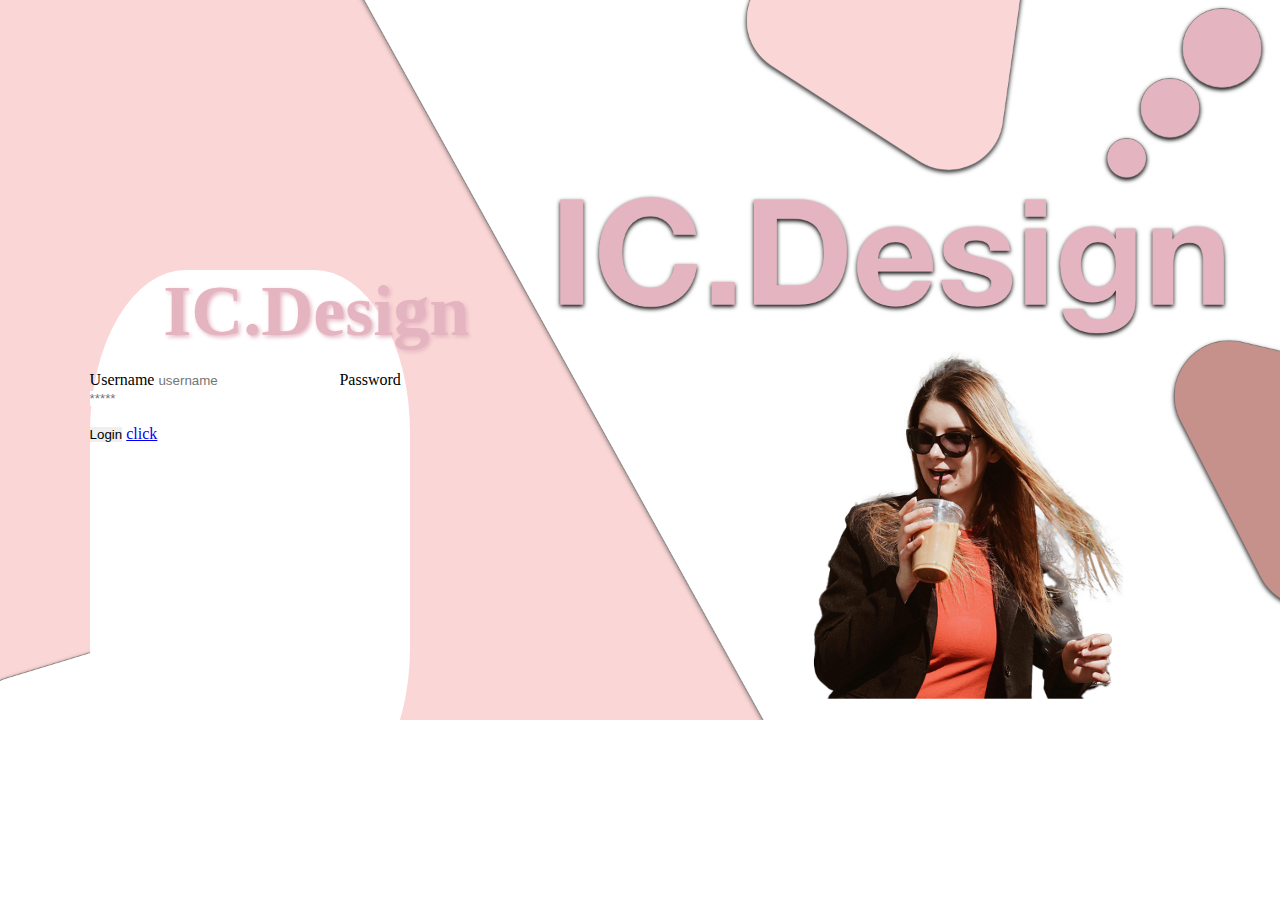
==== some/index.html @ 5f2717e4 "Add files via upload" ====
<!DOCTYPE HTML>
<html lang="en">

<head>
    <meta charset="UTF-8">
     <meta name="viewport" content="width=device-width, initial-scale=1.0">
    <link rel="stylesheet" href="css/mystyle.css">
    <title>IC.Design | Login </title>
</head>

<body>
<section class="loginpage">
    <div class="container">
    <img src="images/loginpage.png" class="background">
    <form class="form">
                <h2 class="form_label"><u class="form_label_text">IC.Design</u></h2><br>
                <label class="form_label" for="username">Username</label>
                <input name="username" type="text" required placeholder="username">
                <label class="form_label" for="password">Password</label>
                <input name="password" type="password" required placeholder="*****"><br><br>
             <button class="submit_button" type="submit">Login</button> 
         <a href="subpages/main.html"> click </a>
            </form>
    
    </div>
    
    </section>
    <script src="js/js.js">
        
    </script>
</body>

</html>
---- some/css/mystyle.css ----
/* Basic CSS reset */
*,
:after,
:before {
    margin: 0;
    padding: 0;
    border: 0;
    box-sizing: border-box;
}

html {
    font-size: 100%;
}

/* Start your code below */

.background{
    width: 100%;
    height: 80%;
}

.form{
    
}

container{
    position: relative;
}

.container .form{
    position: absolute;
    top: 30%;
    left: 7%;
}

.form{
    background-color: white;
    border-radius: 30%;
    height: 60%;
    width: 25%;
    
}

.form_label_text{
    text-decoration: none;
    color: #E4B5C1;
    font-size: 300%;
    margin-left: 23%;
    text-shadow: 2px 2px 4px #E4B5C1;
}
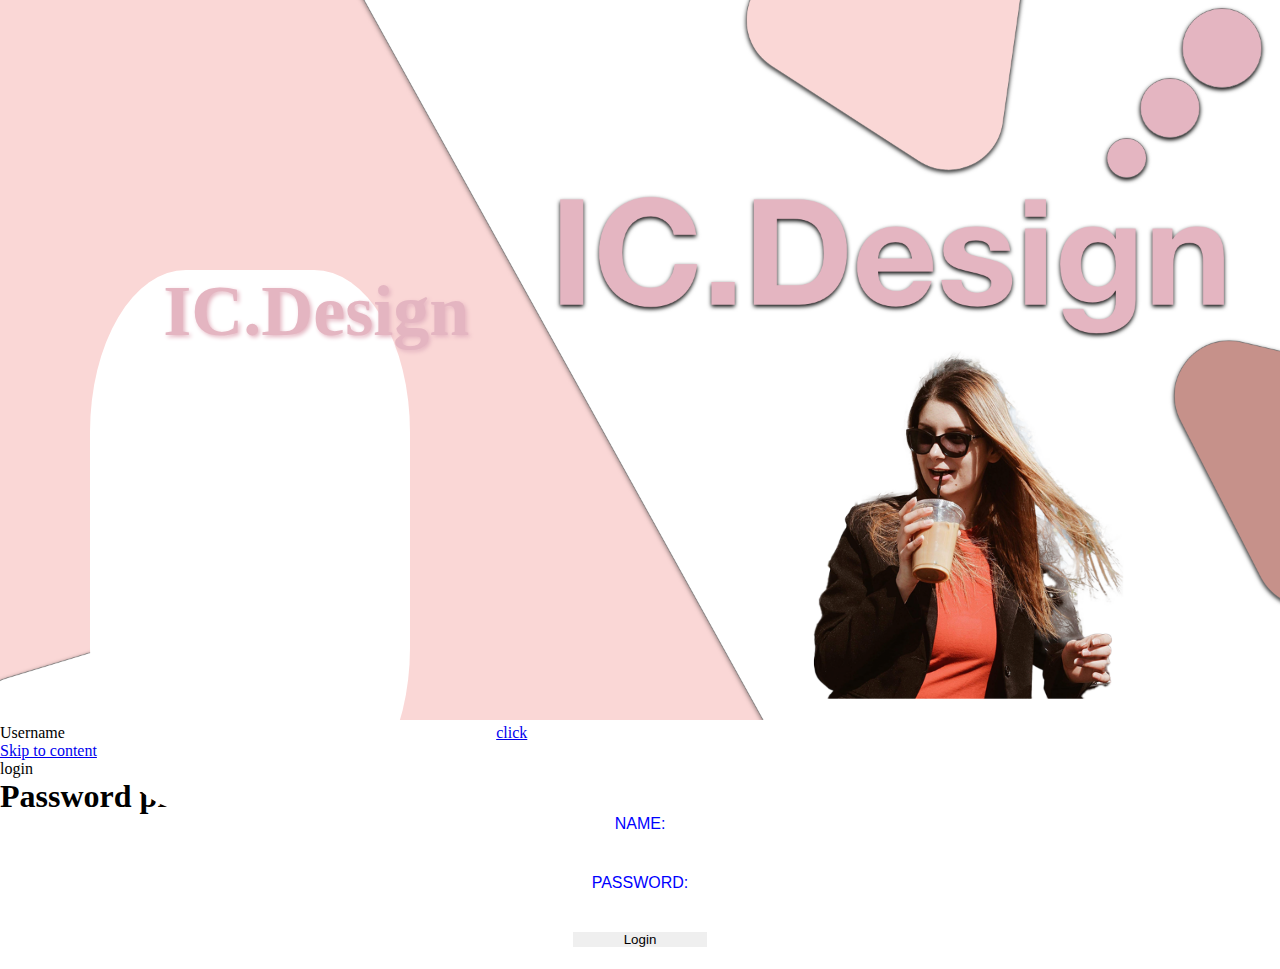
==== commit 891e581e: "Add files via upload" ====
--- a/some/index.html
+++ b/some/index.html
@@ -14,20 +14,68 @@
     <img src="images/loginpage.png" class="background">
     <form class="form">
                 <h2 class="form_label"><u class="form_label_text">IC.Design</u></h2><br>
-                <label class="form_label" for="username">Username</label>
-                <input name="username" type="text" required placeholder="username">
-                <label class="form_label" for="password">Password</label>
-                <input name="password" type="password" required placeholder="*****"><br><br>
-             <button class="submit_button" type="submit">Login</button> 
-         <a href="subpages/main.html"> click </a>
+               
             </form>
     
     </div>
+    <div class="container">
+  <form action="/action_page.php">
+    <label for="usrname">Username</label>
+    <input type="text" id="usrname" name="usrname" required>
+
+    <label for="psw">Password</label>
+    <input type="password" id="psw" name="psw" pattern="(?=.*\d)(?=.*[a-z])(?=.*[A-Z]).{8,}" title="Must contain at least one number and one uppercase and lowercase letter, and at least 8 or more characters" required>
     
+    <a href="subpages/main.html">click</a>
+  </form>
+</div>
     </section>
-    <script src="js/js.js">
-        
+<section class="site">
+		<a class="skip-link screen-reader-text" href="#content">Skip to content</a>
+		<header class="masthead">
+			
+			<p class="site-title">login</p>
+			<p class="site-description"></p>
+		</header>
+		<!-- .masthead -->
+		<h1 class="page-title">Password protected</h1>
+		<main id="content" class="main-content"><div style="text-align: center; margin: 0 auto; color: #0000FF; font: normal 16px arial, sans-serif;">
+			NAME:<br>
+			<form name="login" style="margin: 5px 0px 0px 0px;">
+			<input type="text" name="name" size="17" onkeydown="if(event.keyCode==13) event.keyCode=9;" style="width: 130px;"><br>
+			<br>PASSWORD:<br>
+			<input type="text" name="pass" size="17" onkeydown="if(event.keyCode==13) event.keyCode=9;" style="width: 130px;"><br><br>
+			<input type="button" value="Login" style="width: 134px; margin: 4px auto 4px auto;" onclick="javascript:TheLogin(this.form)">
+			</form>
+			</div>
+			<ul class="schedule-list">
+				<li>
+				</li>
+			</ul>
+		</main>
+
+    </section>
+    <script type="text/javascript">
+        // PASSWORD PROTECTION SCRIPT        
+        function TheLogin() {
+        var password = '1111';
+        var navn = 'david';    
+        if (this.document.login.pass.value == password && this.document.login.name.value == navn) {
+            window.alert("Congratulations, you're in");
+            top.location.href="subpages/main.html";
+        }
+        else {
+            if (this.document.login.pass.value != password && this.document.login.name.value != navn)
+                window.alert("Not a valid code.");
+            // not recommended but possible it is, below:
+            else if (this.document.login.pass.value != password)
+                window.alert("Name is ok, but wrong password.");
+            else if (this.document.login.name.value != navn)
+                window.alert("You have the password all right, however the username is wrong.");              
+          }
+        }
     </script>
+   
 </body>
 
 </html>
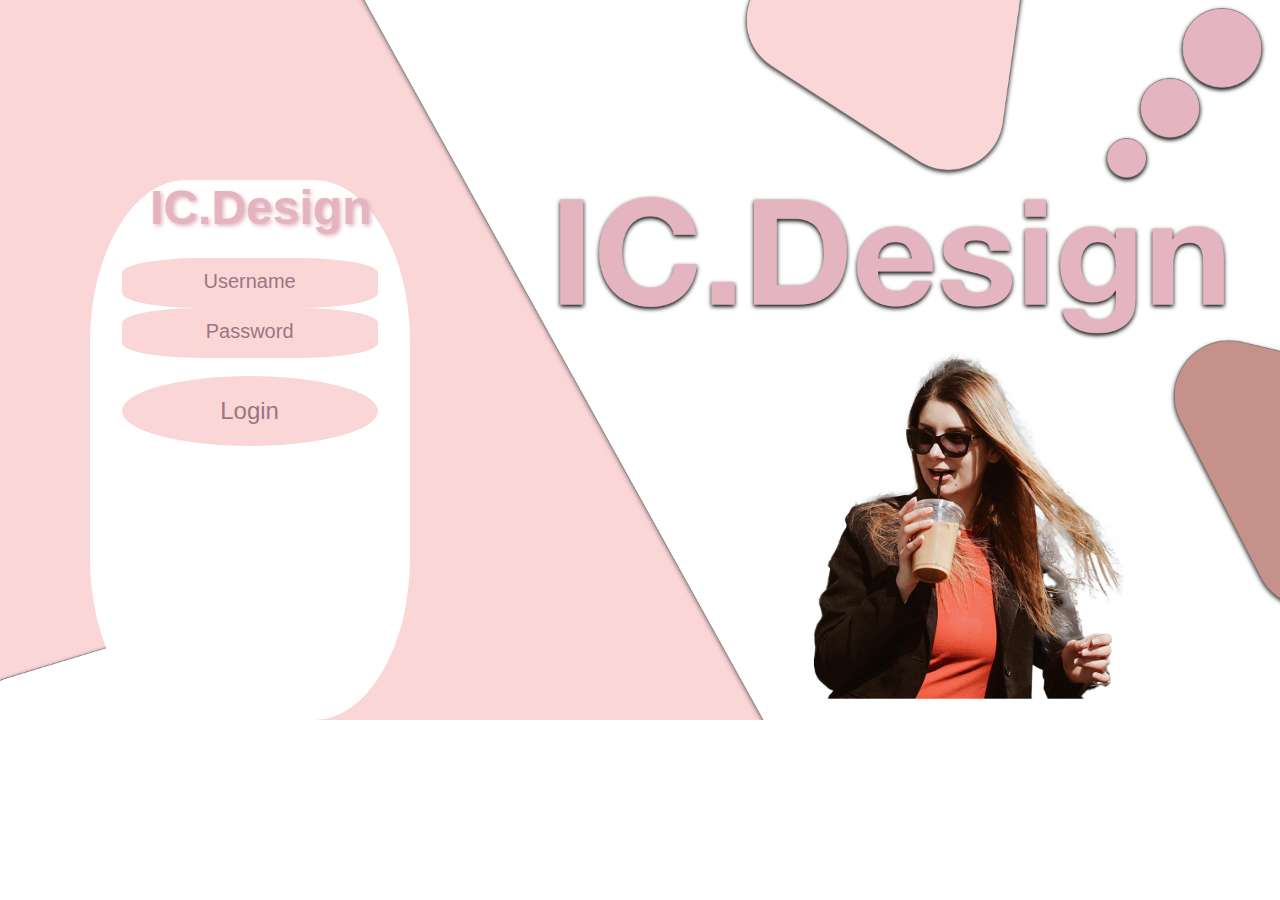
==== commit b300b474: "Add files via upload" ====
--- a/some/index.html
+++ b/some/index.html
@@ -10,48 +10,27 @@
 
 <body>
 <section class="loginpage">
-    <div class="container">
+    
     <img src="images/loginpage.png" class="background">
-    <form class="form">
+
+    </section>
+<section class="site">
+		
+		<main id="content" class="main_content"><div class="loginform">
+             <form class="form">
                 <h2 class="form_label"><u class="form_label_text">IC.Design</u></h2><br>
                
             </form>
-    
-    </div>
-    <div class="container">
-  <form action="/action_page.php">
-    <label for="usrname">Username</label>
-    <input type="text" id="usrname" name="usrname" required>
-
-    <label for="psw">Password</label>
-    <input type="password" id="psw" name="psw" pattern="(?=.*\d)(?=.*[a-z])(?=.*[A-Z]).{8,}" title="Must contain at least one number and one uppercase and lowercase letter, and at least 8 or more characters" required>
-    
-    <a href="subpages/main.html">click</a>
-  </form>
-</div>
-    </section>
-<section class="site">
-		<a class="skip-link screen-reader-text" href="#content">Skip to content</a>
-		<header class="masthead">
 			
-			<p class="site-title">login</p>
-			<p class="site-description"></p>
-		</header>
-		<!-- .masthead -->
-		<h1 class="page-title">Password protected</h1>
-		<main id="content" class="main-content"><div style="text-align: center; margin: 0 auto; color: #0000FF; font: normal 16px arial, sans-serif;">
-			NAME:<br>
-			<form name="login" style="margin: 5px 0px 0px 0px;">
-			<input type="text" name="name" size="17" onkeydown="if(event.keyCode==13) event.keyCode=9;" style="width: 130px;"><br>
-			<br>PASSWORD:<br>
-			<input type="text" name="pass" size="17" onkeydown="if(event.keyCode==13) event.keyCode=9;" style="width: 130px;"><br><br>
-			<input type="button" value="Login" style="width: 134px; margin: 4px auto 4px auto;" onclick="javascript:TheLogin(this.form)">
+			<form name="login" class="name">
+                <div flex_container>
+			<input type="text" name="name" size="17" onkeydown="if(event.keyCode==13) event.keyCode=9;" class="formclass" placeholder="Username"><br>
+			<h3 class="h3"></h3>
+			<input type="text" name="pass" size="17" onkeydown="if(event.keyCode==13) event.keyCode=9;" class="formclass" placeholder="Password"><br><br>
+                </div>
+			<input type="button" value="Login" onclick="javascript:TheLogin(this.form)" class="button">
 			</form>
 			</div>
-			<ul class="schedule-list">
-				<li>
-				</li>
-			</ul>
 		</main>
 
     </section>
@@ -61,7 +40,7 @@
         var password = '1111';
         var navn = 'david';    
         if (this.document.login.pass.value == password && this.document.login.name.value == navn) {
-            window.alert("Congratulations, you're in");
+        //    window.alert("Congratulations, you're in");
             top.location.href="subpages/main.html";
         }
         else {
--- a/some/css/mystyle.css
+++ b/some/css/mystyle.css
@@ -15,36 +15,103 @@
 /* Start your code below */
 
 .background{
+    margin: 0 auto;
     width: 100%;
-    height: 80%;
 }
 
-.form{
-    
-}
 
 container{
     position: relative;
 }
 
-.container .form{
-    position: absolute;
-    top: 30%;
-    left: 7%;
-}
 
-.form{
+/*
+.form_label{
     background-color: white;
     border-radius: 30%;
     height: 60%;
     width: 25%;
     
 }
-
+*/
 .form_label_text{
     text-decoration: none;
     color: #E4B5C1;
-    font-size: 300%;
-    margin-left: 23%;
+    font-size: 200%;
+    margin-left: 7%;
     text-shadow: 2px 2px 4px #E4B5C1;
 }
+
+
+/* LOGIN */
+.main_content{
+    text-align: center;
+margin: 0 auto;
+color: #0000FF;
+font: normal 16px arial, sans-serif;
+}
+
+.name{
+   margin: 5px 0px 0px 0px; 
+    color: #9C7582;
+}
+
+.formclass{
+    width: 80%;
+    height: 50px;
+    border-radius: 30%;
+    background-color: #FAD7D6;
+    
+}
+
+ input::placeholder{
+    color: #9C7582;
+     text-align: center;
+     font-size: 150%;
+}
+
+.button{
+     width: 80%;
+    height: 70px;
+    border-radius: 70%;
+    background-color: #FAD7D6;
+    
+}
+
+input[type=button]{
+    color: #9C7582;
+    font-size: 150%;
+}
+
+
+.loginform{
+    top: 20%;
+    position: absolute;
+    left:7%;
+    background-color: white;
+    border-radius: 30%;
+    height: 60%;
+    width: 25%;
+}
+
+.h3{
+    color:#9C7582;
+    
+}
+
+
+
+
+
+
+
+
+
+
+
+
+
+
+
+
+
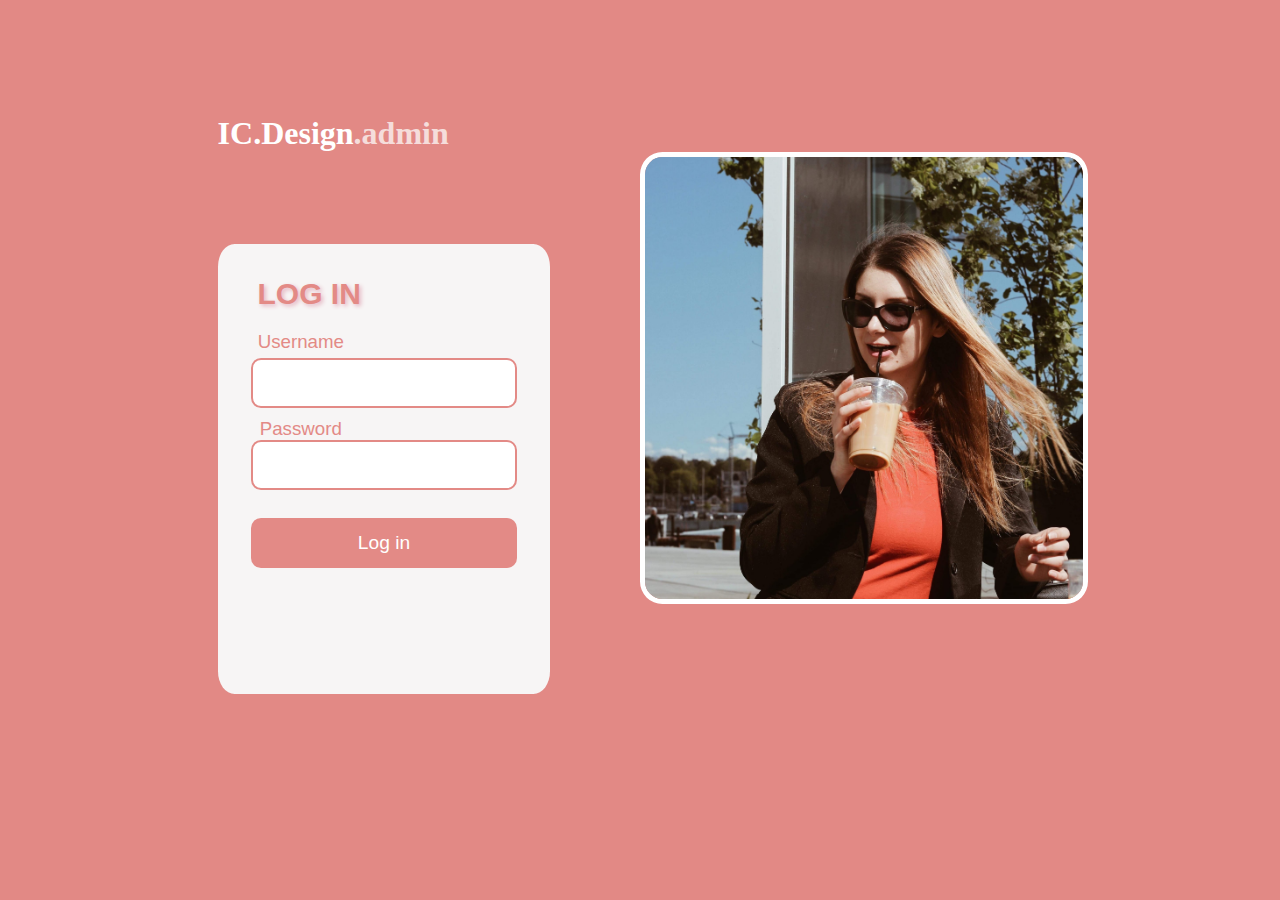
==== commit 16664fc9: "Add files via upload" ====
--- a/some/index.html
+++ b/some/index.html
@@ -8,28 +8,34 @@
     <title>IC.Design | Login </title>
 </head>
 
-<body>
+<body class="body">
 <section class="loginpage">
-    
+    <div class="tagline">
+    <h1 class="admin">IC.Design</h1> <h1 class="admin2">.admin</h1>
+        </div>
+   <!---
     <img src="images/loginpage.png" class="background">
-
+-->
+    <img src="images/127446654_2945791395653981_5817980391354314101_o.jpeg" class="iona" alt="iona">
     </section>
 <section class="site">
 		
 		<main id="content" class="main_content"><div class="loginform">
              <form class="form">
-                <h2 class="form_label"><u class="form_label_text">IC.Design</u></h2><br>
+                <h2 class="form_label"><u class="form_label_text">LOG IN</u></h2><br>
                
             </form>
-			
+			 <div flex_container>
+                 <h3 class="h3">Username</h3>
 			<form name="login" class="name">
-                <div flex_container>
-			<input type="text" name="name" size="17" onkeydown="if(event.keyCode==13) event.keyCode=9;" class="formclass" placeholder="Username"><br>
-			<h3 class="h3"></h3>
-			<input type="text" name="pass" size="17" onkeydown="if(event.keyCode==13) event.keyCode=9;" class="formclass" placeholder="Password"><br><br>
-                </div>
-			<input type="button" value="Login" onclick="javascript:TheLogin(this.form)" class="button">
+              
+			<input type="text" name="name" size="17" onkeydown="if(event.keyCode==13) event.keyCode=9;" class="formclass" placeholder=""><br>
+			<h3 class="h3">Password</h3>
+			<input type="text" name="pass" size="17" onkeydown="if(event.keyCode==13) event.keyCode=9;" class="formclass" placeholder=""><br><br>
+                
+			<input type="button" value="Log in" onclick="javascript:TheLogin(this.form)" class="button">
 			</form>
+                 </div>
 			</div>
 		</main>
 
--- a/some/css/mystyle.css
+++ b/some/css/mystyle.css
@@ -36,10 +36,14 @@
 */
 .form_label_text{
     text-decoration: none;
-    color: #E4B5C1;
+    color: #E38A86;
     font-size: 200%;
-    margin-left: 7%;
+    margin-left: 12%;
     text-shadow: 2px 2px 4px #E4B5C1;
+    float: left;
+    margin-top: 10%;
+    font-size: 30px;
+    padding-bottom: 10px;
 }
 
 
@@ -59,9 +63,13 @@
 .formclass{
     width: 80%;
     height: 50px;
-    border-radius: 30%;
-    background-color: #FAD7D6;
+    border-radius: 10px;
+    border: 2px solid #E38A86 ;
     
+}
+
+.flex_container{
+ margin: 10px;
 }
 
  input::placeholder{
@@ -72,15 +80,21 @@
 
 .button{
      width: 80%;
-    height: 70px;
-    border-radius: 70%;
-    background-color: #FAD7D6;
+    height: 50px;
+    border-radius: 10px;
+    background-color: #E38A86;
+    margin-top: 3%;
+}
+
+.button:hover{
+    color: white;
+    background-color: #E0A9A7;
     
 }
 
 input[type=button]{
-    color: #9C7582;
-    font-size: 150%;
+    color: white;
+    font-size: 120%;
 }
 
 
@@ -88,15 +102,53 @@
     top: 20%;
     position: absolute;
     left:7%;
-    background-color: white;
-    border-radius: 30%;
-    height: 60%;
-    width: 25%;
+    background-color: #F7F5F5;
+    border-radius: 5%;
+    height: 50%;
+    width: 26%;
+    margin-left: 10%;
+    margin-top: 5%;
+    display: flex;
+    flex-direction: column;
+    
+    
 }
 
 .h3{
-    color:#9C7582;
+    color:#E38A86;
+    margin-left: -50%;
+    padding-top: 10px;
+    font-weight: 400
     
+}
+
+.iona{
+    width: 35%;
+    
+    float: right;
+    margin-right: 15%;
+    border-radius: 5%;
+    background-color: white;
+    border: 5px solid white;
+}
+
+
+.body{
+    background-color: #E28985;
+}
+
+.admin{
+    color: white;
+}
+
+.admin2{
+    color: #F5DDDB;
+}
+
+.tagline{
+    display: flex;
+    margin-top: 9%;
+    margin-left: 17%;
 }
 
 
@@ -106,12 +158,3 @@
 
 
 
-
-
-
-
-
-
-
-
-
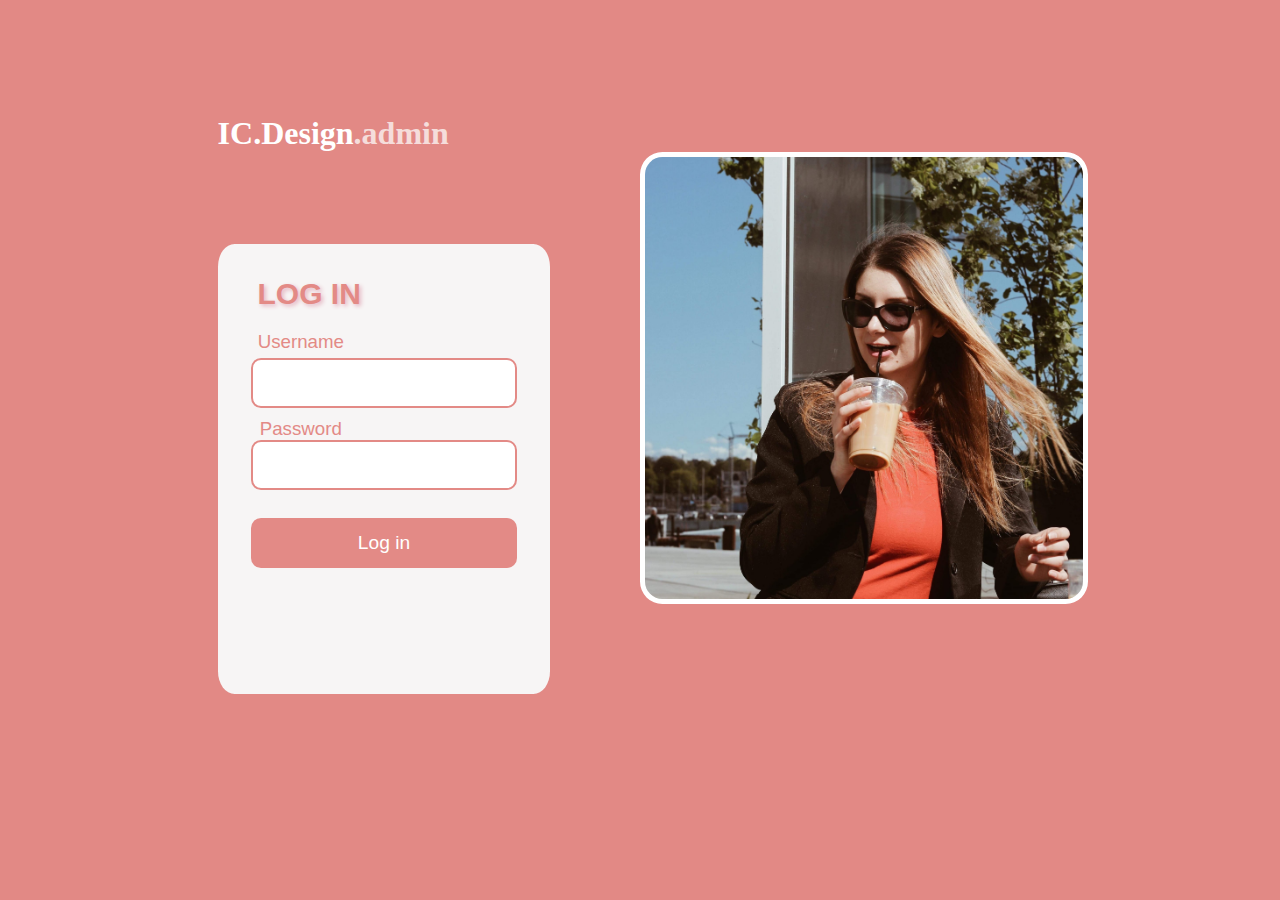
==== commit ce207669: "commit on main by david j" ====
--- a/some/index.html
+++ b/some/index.html
@@ -51,7 +51,7 @@
         }
         else {
             if (this.document.login.pass.value != password && this.document.login.name.value != navn)
-                window.alert("Not a valid code.");
+                window.alert("Not a valid code..");
             // not recommended but possible it is, below:
             else if (this.document.login.pass.value != password)
                 window.alert("Name is ok, but wrong password.");
